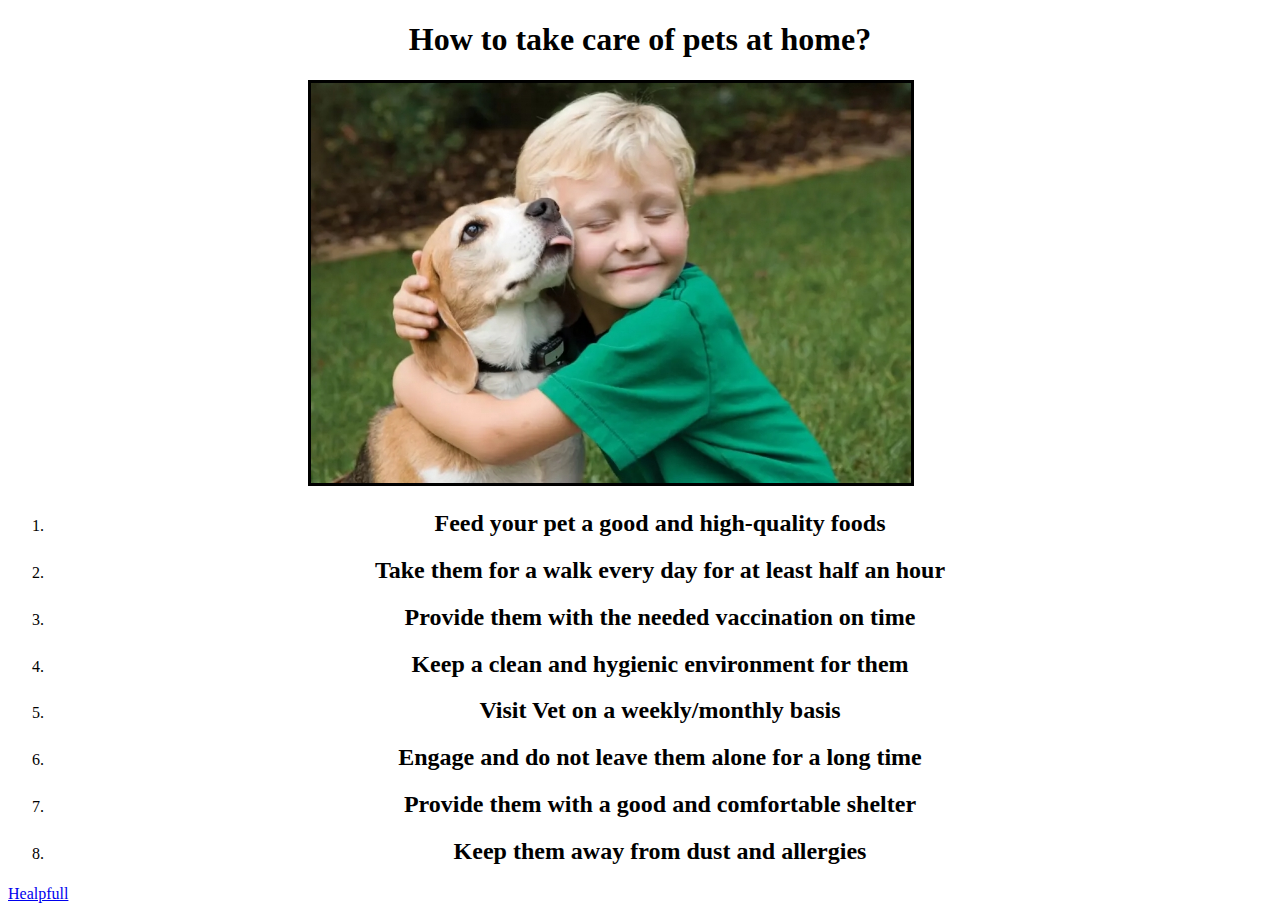
==== care.html @ 6973ddd2 "completed" ====
<!DOCTYPE html>
<html lang="en">
<head>
    <meta charset="UTF-8">
    <meta name="viewport" content="width=device-width, initial-scale=1.0">
    <title>Document</title>
    <style>
        h1{
            text-align: center;
        }
        img{
            margin-left: 300px;
            border: 3px solid black;
        }
        ol li{
            text-align: center;
        }
        li{
            text-align: center;
        }
        h1:hover{
            color: blue;
        }
    </style>
</head>
<body>
    <h1>How to take care of pets at home?</h1>
    

    <img src="./pets.jpg" alt="">

    <ol>
        <li><h2>Feed your pet a good and high-quality foods</h2></li>
        <li><h2>Take them for a walk every day for at least half an hour</h2></li>
        <li><h2>Provide them with the needed vaccination on time</h2></li>
        <li><h2>Keep a clean and hygienic environment for them</h2></li>
        <li><h2>Visit Vet on a weekly/monthly basis</h2></li>
        <li><h2>Engage and do not leave them alone for a long time</h2></li>
        <li><h2>Provide them with a good and comfortable shelter</h2></li>
        <li><h2>Keep them away from dust and allergies</h2></li>
    </ol>

    <a href="./healpful.html">Healpfull</a>
</body>
</html>
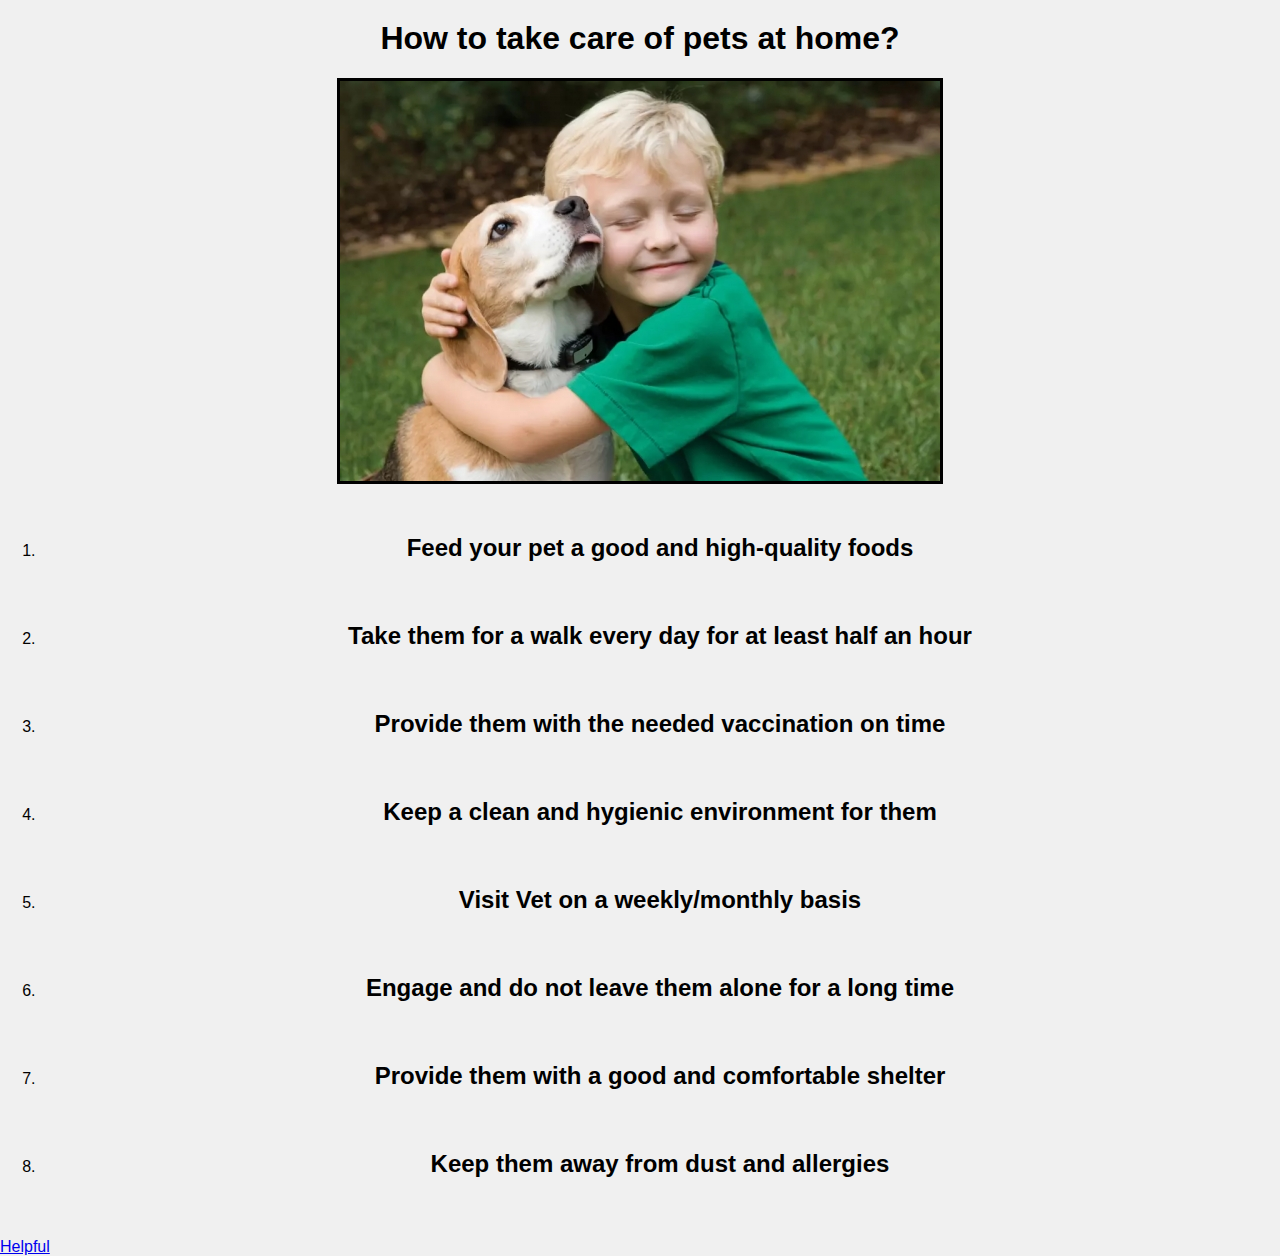
==== commit 8fc18f93: "completed" ====
--- a/care.html
+++ b/care.html
@@ -4,29 +4,53 @@
     <meta charset="UTF-8">
     <meta name="viewport" content="width=device-width, initial-scale=1.0">
     <title>Document</title>
+    <link rel="stylesheet" href="./style.css">
     <style>
-        h1{
-            text-align: center;
-        }
-        img{
-            margin-left: 300px;
-            border: 3px solid black;
-        }
-        ol li{
-            text-align: center;
-        }
-        li{
-            text-align: center;
-        }
-        h1:hover{
-            color: blue;
-        }
+        /* General styles */
+body {
+    font-family: Arial, sans-serif;
+    margin: 0;
+    padding: 0;
+    background-color: #f0f0f0;
+}
+
+/* Center align the h1 */
+h1 {
+    text-align: center;
+    margin-top: 20px;
+}
+
+/* Center align images and add border */
+img {
+    display: block;
+    margin: 0 auto;
+    border: 3px solid black;
+    max-width: 100%; /* Ensure images are responsive */
+    height: auto;
+}
+
+/* Center align text in ol and li */
+ol li, li {
+    text-align: center;
+}
+
+/* Add hover effect for h1 */
+h1:hover {
+    color: blue;
+}
+
+/* Media query for smaller screens */
+@media (max-width: 768px) {
+    img {
+        margin-left: 0; /* Remove margin on smaller screens */
+    }
+}
+
     </style>
 </head>
 <body>
     <h1>How to take care of pets at home?</h1>
     
-
     <img src="./pets.jpg" alt="">
 
     <ol>
@@ -40,6 +64,6 @@
         <li><h2>Keep them away from dust and allergies</h2></li>
     </ol>
 
-    <a href="./healpful.html">Healpfull</a>
+    <a href="./helpful.html">Helpful</a>
 </body>
-</html>+</html>
--- a/style.css
+++ b/style.css
@@ -0,0 +1,53 @@
+/* General styles */
+body {
+    font-family: Arial, sans-serif;
+    margin: 0;
+    padding: 0;
+}
+
+/* Center align the h1 */
+h1 {
+    text-align: center;
+}
+
+/* Add padding and reduce margin for h2 */
+h2 {
+    margin: 50px 0;
+    padding-bottom: 10px;
+}
+
+/* Center align images and set a max width */
+img {
+    display: block;
+    max-width: 100%; /* Set a maximum width for the images */
+    height: auto; /* Maintain aspect ratio */
+    margin: 0 auto;
+}
+
+/* Center align headings with class dg and ct */
+.dg, .ct {
+    text-align: center;
+}
+
+/* Add hover effect for images */
+img:hover {
+    opacity: 0.8;
+}
+
+/* Add hover effect for h1 */
+h1:hover {
+    color: blueviolet;
+}
+
+/* Add background color to the body */
+body {
+    background-color: aqua;
+}
+
+/* Media query for smaller screens */
+@media (max-width: 768px) {
+    /* Reduce margin for h2 on smaller screens */
+    h2 {
+        margin: 30px 0;
+    }
+}
